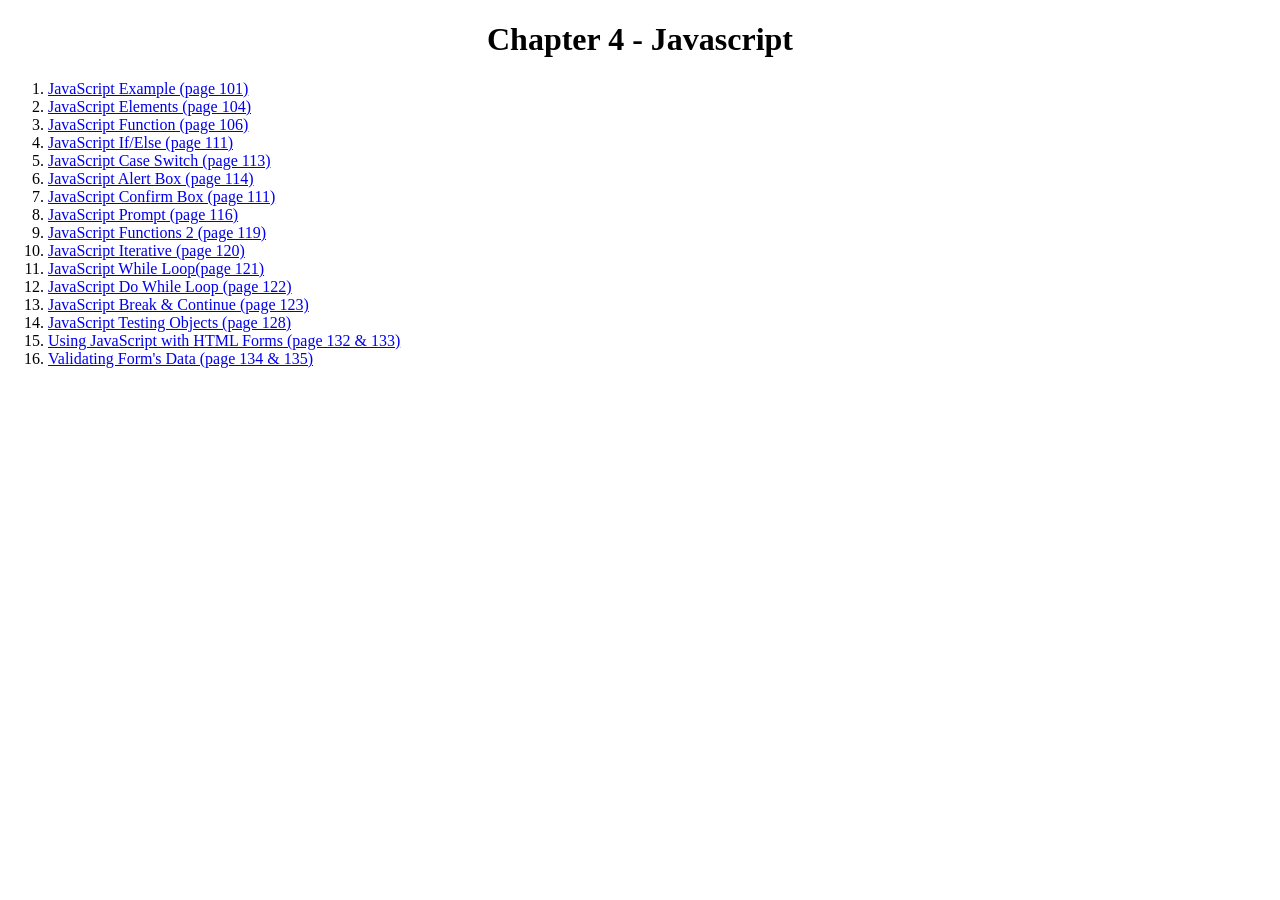
==== Chapter4_Javascript/index.html @ 2ae95160 "added js" ====
<!DOCTYPE html>
<html>
 <head>
  <title> Chapter 4 - JavaScript
  </title>
 </head>
<body>
 <h1 style="text-align:center;">Chapter 4 - Javascript </h1>
 <ol>
  <li> <a href="01-Example.html" target="example"> JavaScript Example (page 101) </a> </li>
  <li> <a href="02-Element.html" target="element"> JavaScript Elements (page 104) </a> </li>
  <li> <a href="03-Function.html" target="func"> JavaScript Function (page 106) </a> </li>
  <li> <a href="04-IfElse.html" target="IfElse"> JavaScript If/Else (page 111)</a> </li>
  <li> <a href="05-Case.html" target="Case"> JavaScript Case Switch (page 113)</a> </li>
  <li> <a href="06-Alert.html" target="Alert"> JavaScript Alert Box (page 114)</a> </li>
  <li> <a href="07-Confirm.html" target="Confirm"> JavaScript Confirm Box (page 111)</a> </li>
  <li> <a href="08-Prompt.html" target="Prompt"> JavaScript Prompt (page 116)</a> </li>
  <li> <a href="09-Function2.html" target="Func2"> JavaScript Functions 2 (page 119)</a> </li>
  <li> <a href="10-Iterative.html" target="Iter"> JavaScript Iterative (page 120)</a> </li>
  <li> <a href="11-While.html" target="WhileLoop"> JavaScript While Loop(page 121)</a> </li>
  <li> <a href="12-Do.html" target="DoWhile"> JavaScript Do While Loop (page 122)</a> </li>
  <li> <a href="13-Break.html" target="Break"> JavaScript Break & Continue (page 123)</a> </li>
  <li> <a href="14-Test.html" target="test"> JavaScript Testing Objects (page 128)</a> </li>
  <li> <a href="15-JSForms.html" target="JSForms"> Using JavaScript with HTML Forms (page 132 & 133)</a> </li>
  <li> <a href="16-JSFormsV.html" target="JSFormsV"> Validating Form's Data (page 134 & 135)</a> </li>
 </ol>
<script>
<!-- Your script starts here-->

<!-- Your script ends here-->
</script>
</body>
</html>
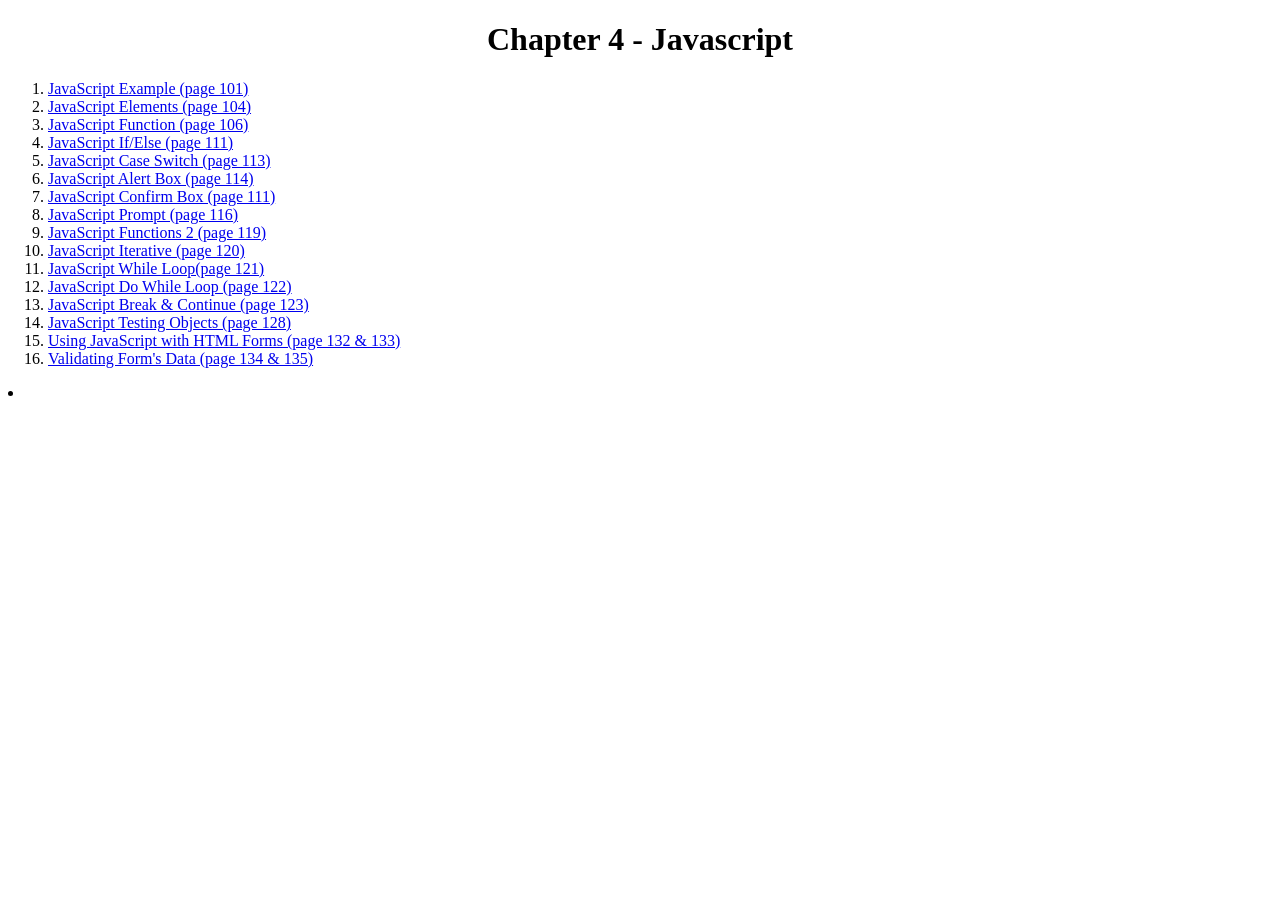
==== commit 35ad56b3: "Added Pages" ====
--- a/Chapter4_Javascript/index.html
+++ b/Chapter4_Javascript/index.html
@@ -3,10 +3,10 @@
  <head>
   <title> Chapter 4 - JavaScript
   </title>
- </head>
+ </head> 
 <body>
  <h1 style="text-align:center;">Chapter 4 - Javascript </h1>
- <ol>
+ <ol>  
   <li> <a href="01-Example.html" target="example"> JavaScript Example (page 101) </a> </li>
   <li> <a href="02-Element.html" target="element"> JavaScript Elements (page 104) </a> </li>
   <li> <a href="03-Function.html" target="func"> JavaScript Function (page 106) </a> </li>
@@ -24,6 +24,7 @@
   <li> <a href="15-JSForms.html" target="JSForms"> Using JavaScript with HTML Forms (page 132 & 133)</a> </li>
   <li> <a href="16-JSFormsV.html" target="JSFormsV"> Validating Form's Data (page 134 & 135)</a> </li>
  </ol>
+  <li> <a
 <script>
 <!-- Your script starts here-->
 
